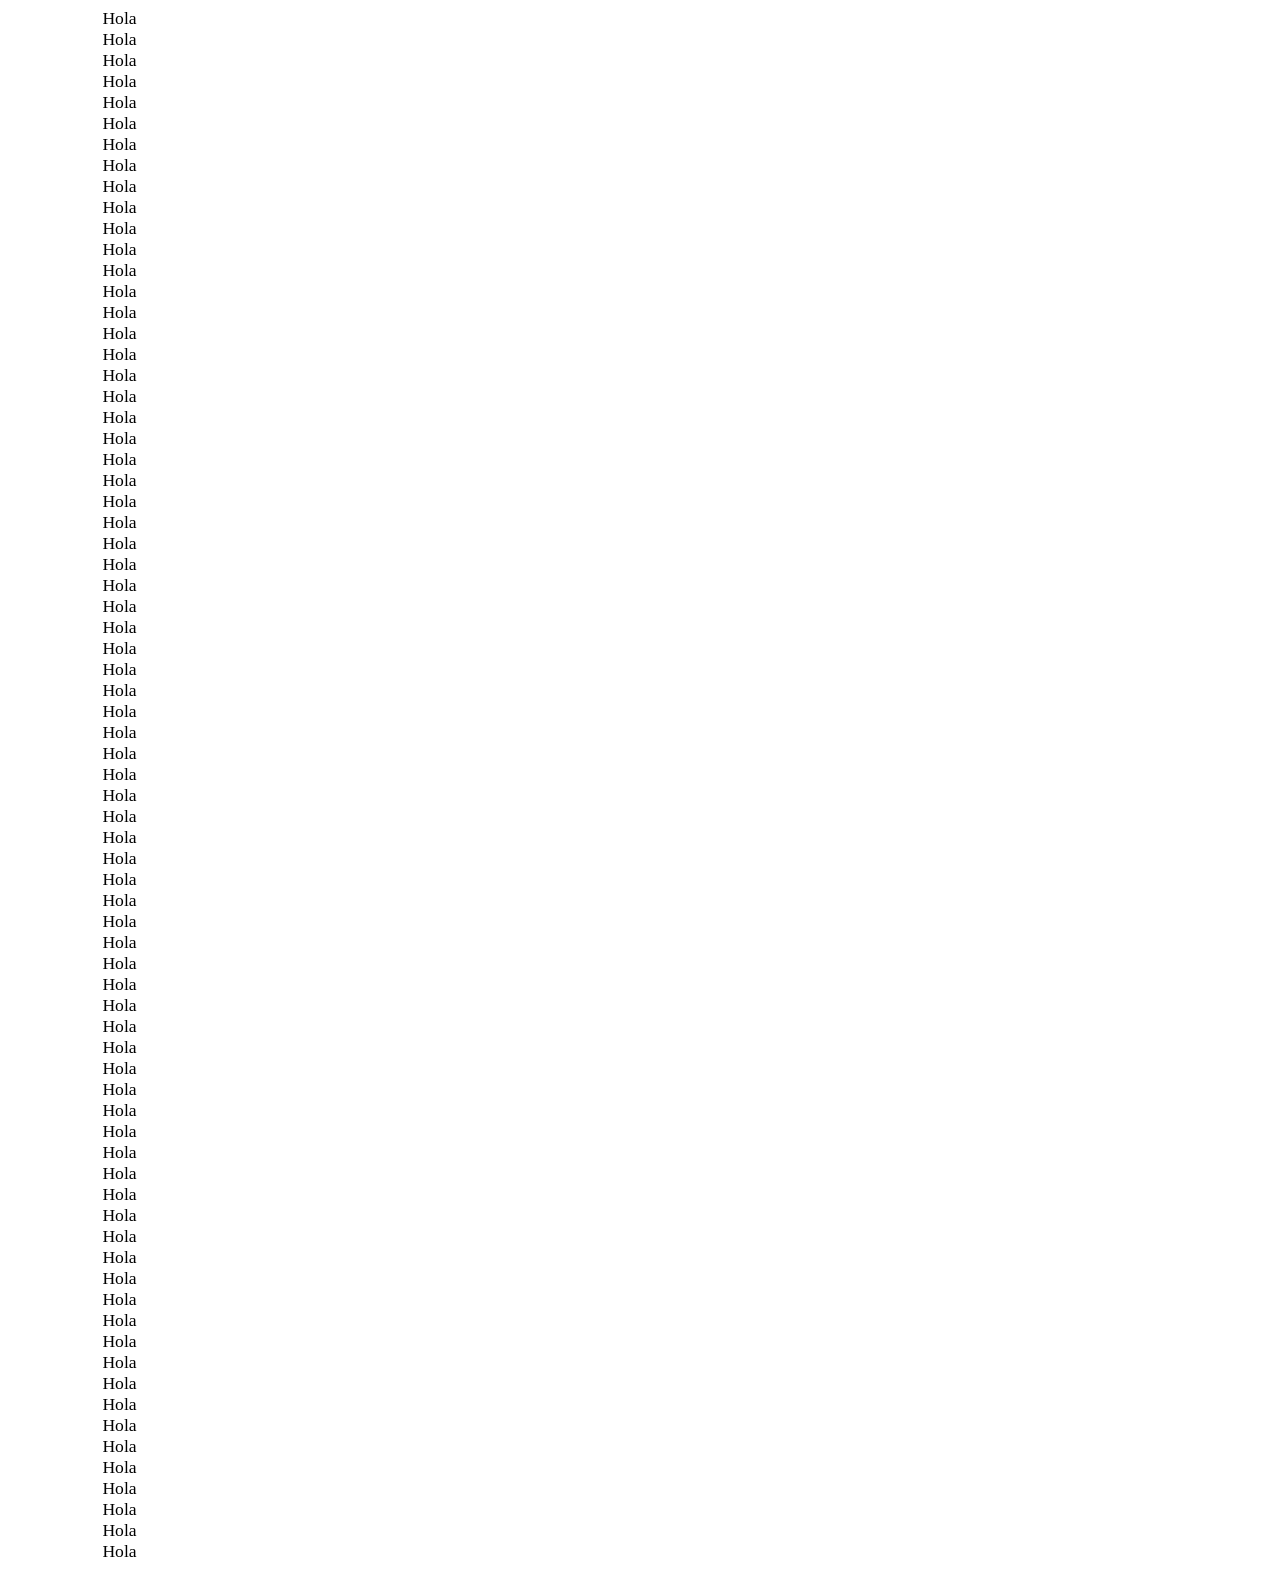
==== blog/index.html @ 9d7a1acc "PINKY WINKY SCROLLBAR" ====
<!DOCTYPE html>
<html lang="es">
<head>
  <meta charset="UTF-8">
  <meta name="viewport" content="width=device-width, initial-scale=1.0">
  <title>Welcome to cupcakekitty's corner!</title>
  <link rel="stylesheet" href="../blogstyle.css">
  <link rel="icon" type="image/png" href="../../assets/icons/logo_simp.ico">
  <link rel="stylesheet" href="https://cdn.jsdelivr.net/npm/bootstrap-icons@1.11.3/font/bootstrap-icons.css">
</head>

<body>
    <div>
        Hola
        <br>Hola
        <br>Hola
        <br>Hola
        <br>Hola
        <br>Hola
        <br>Hola
        <br>Hola
        <br>Hola
        <br>Hola
        <br>Hola
        <br>Hola
        <br>Hola
        <br>Hola
        <br>Hola
        <br>Hola
        <br>Hola
        <br>Hola
        <br>Hola
        <br>Hola
        <br>Hola
        <br>Hola
        <br>Hola
        <br>Hola
        <br>Hola
        <br>Hola
        <br>Hola
        <br>Hola
        <br>Hola
        <br>Hola
        <br>Hola
        <br>Hola
        <br>Hola
        <br>Hola
        <br>Hola
        <br>Hola
        <br>Hola
        <br>Hola
        <br>Hola
        <br>Hola
        <br>Hola
        <br>Hola
        <br>Hola
        <br>Hola
        <br>Hola
        <br>Hola
        <br>Hola
        <br>Hola
        <br>Hola
        <br>Hola
        <br>Hola
        <br>Hola
        <br>Hola
        <br>Hola
        <br>Hola
        <br>Hola
        <br>Hola
        <br>Hola
        <br>Hola
        <br>Hola
        <br>Hola
        <br>Hola
        <br>Hola
        <br>Hola
        <br>Hola
        <br>Hola
        <br>Hola
        <br>Hola
        <br>Hola
        <br>Hola
        <br>Hola
        <br>Hola
        <br>Hola
        <br>Hola
        <br>
    </div>
</body>
---- blogstyle.css ----
/* variables y reset */
:root {
  --bg:          #FFF0F5;
  --white:       #FFFFFF;
  --rose-light:  #FFD6E7;
  --rose-mid:    #FFB6C8;
  --rose-strong: #FF6B9D;
  --rose-deep:   #E8457A;
  --text-dark:   #2D1B2E;
  --text-soft:   #8B5A7A;
  --shadow:      0 4px 24px rgba(255,107,157,0.13);
  --radius:      18px;
  --radius-sm:   10px;
  --nav-h:       70px;
  --section-gap: 4rem;
}

/* scrollbar */
* {
    scrollbar-width: initial;
    scrollbar-color: var(--rose-strong) var(--rose-light);
}

body {
    max-width: 84%;
    margin-left: auto;
    margin-right: auto;
    display: block;
    font-size: 1.1em;
    color: var(--dk-color);
    font-family: magica;
}
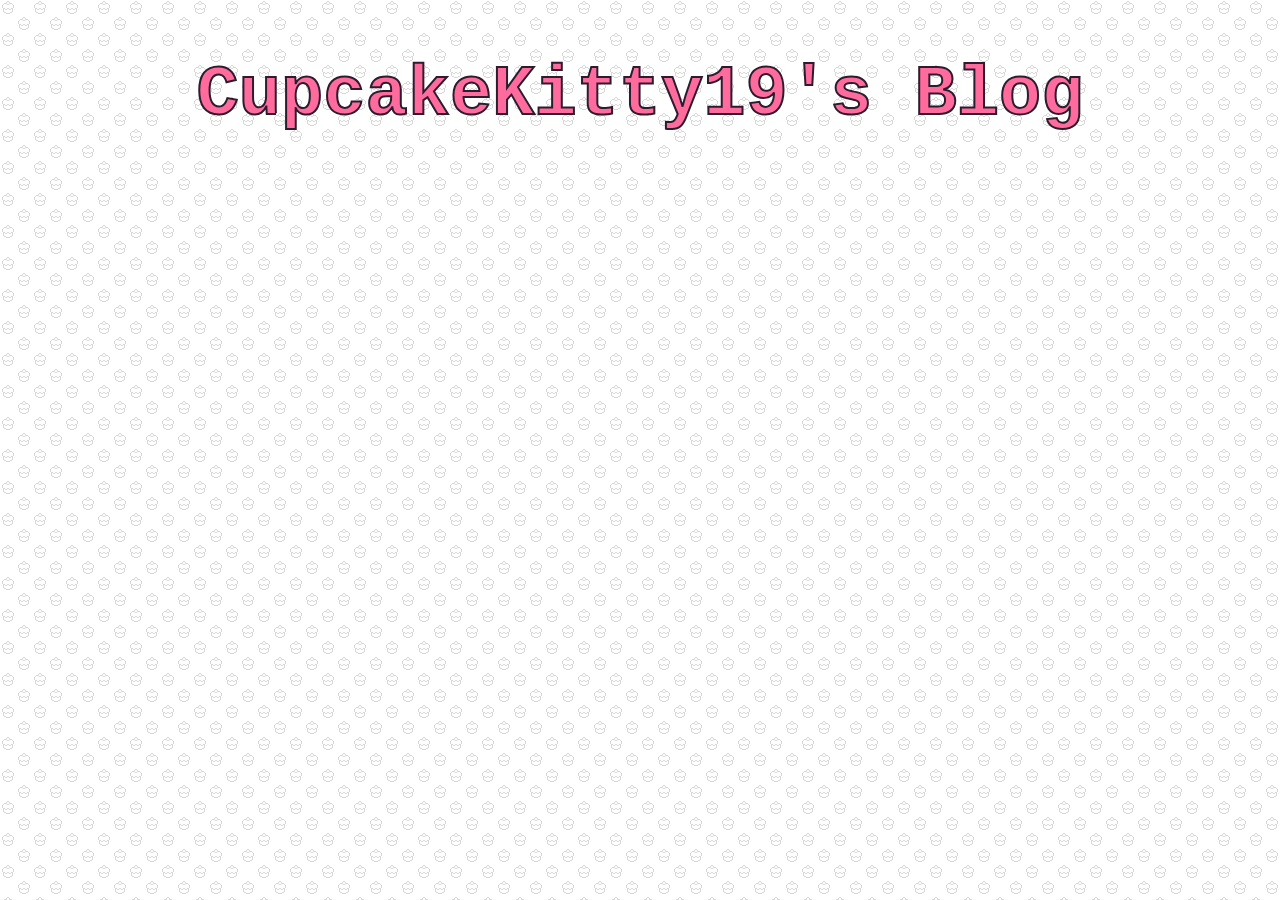
==== commit e25f86fd: "bloggie bomb" ====
--- a/blog/index.html
+++ b/blog/index.html
@@ -3,7 +3,7 @@
 <head>
   <meta charset="UTF-8">
   <meta name="viewport" content="width=device-width, initial-scale=1.0">
-  <title>Welcome to cupcakekitty's corner!</title>
+  <title>Welcome to CupcakeKitty19's blog!</title>
   <link rel="stylesheet" href="../blogstyle.css">
   <link rel="icon" type="image/png" href="../../assets/icons/logo_simp.ico">
   <link rel="stylesheet" href="https://cdn.jsdelivr.net/npm/bootstrap-icons@1.11.3/font/bootstrap-icons.css">
@@ -11,80 +11,10 @@
 
 <body>
     <div>
-        Hola
-        <br>Hola
-        <br>Hola
-        <br>Hola
-        <br>Hola
-        <br>Hola
-        <br>Hola
-        <br>Hola
-        <br>Hola
-        <br>Hola
-        <br>Hola
-        <br>Hola
-        <br>Hola
-        <br>Hola
-        <br>Hola
-        <br>Hola
-        <br>Hola
-        <br>Hola
-        <br>Hola
-        <br>Hola
-        <br>Hola
-        <br>Hola
-        <br>Hola
-        <br>Hola
-        <br>Hola
-        <br>Hola
-        <br>Hola
-        <br>Hola
-        <br>Hola
-        <br>Hola
-        <br>Hola
-        <br>Hola
-        <br>Hola
-        <br>Hola
-        <br>Hola
-        <br>Hola
-        <br>Hola
-        <br>Hola
-        <br>Hola
-        <br>Hola
-        <br>Hola
-        <br>Hola
-        <br>Hola
-        <br>Hola
-        <br>Hola
-        <br>Hola
-        <br>Hola
-        <br>Hola
-        <br>Hola
-        <br>Hola
-        <br>Hola
-        <br>Hola
-        <br>Hola
-        <br>Hola
-        <br>Hola
-        <br>Hola
-        <br>Hola
-        <br>Hola
-        <br>Hola
-        <br>Hola
-        <br>Hola
-        <br>Hola
-        <br>Hola
-        <br>Hola
-        <br>Hola
-        <br>Hola
-        <br>Hola
-        <br>Hola
-        <br>Hola
-        <br>Hola
-        <br>Hola
-        <br>Hola
-        <br>Hola
-        <br>Hola
-        <br>
+        <header id="header" class="box-style">
+			<h1 class="title">
+                CupcakeKitty19's Blog
+            </h1>
+        </header>
     </div>
 </body>
--- a/blogstyle.css
+++ b/blogstyle.css
@@ -15,6 +15,8 @@
   --section-gap: 4rem;
 }
 
+/* background */
+
 /* scrollbar */
 * {
     scrollbar-width: initial;
@@ -22,11 +24,34 @@
 }
 
 body {
-    max-width: 84%;
+    max-width: 80%;
     margin-left: auto;
     margin-right: auto;
     display: block;
     font-size: 1.1em;
-    color: var(--dk-color);
+    color: var(--rose-strong);
     font-family: magica;
+
+    background-image: url(assets/images/erika_blog_background.png);
+    /*background-color: var(--rose-light);*/
+    background-repeat: repeat;
 }
+
+#header {
+    /*background-image: ;*/
+    height: 190px;
+    border-radius: 45px 45px 0 0;
+    background-clip: padding-box;
+    background-position: center;
+    background-size: cover;
+    margin-bottom: 10px;
+    overflow: hidden;
+}
+
+.title {
+    font-family: 'Courier New', Courier, monospace;
+    font-size: 4em;
+    text-align: center;
+    -webkit-text-stroke-color: var(--text-dark);
+    -webkit-text-stroke-width: 2px;
+}
